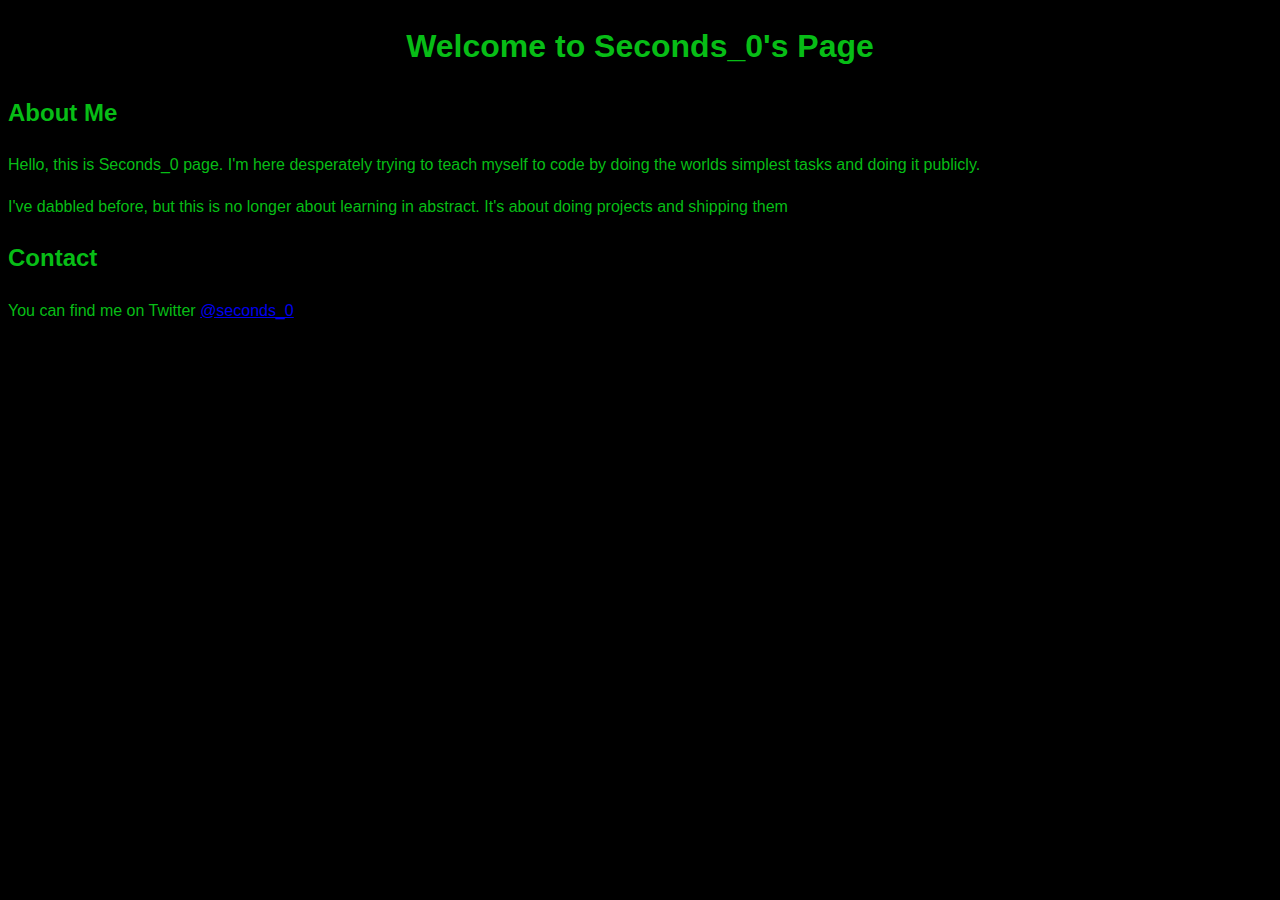
==== index.html @ f5dabe31 "Initial Commit!" ====
<!DocType html>
<html>
    <head>
        <title> Seconds_0's Page</title>
        <link rel="stylesheet" type="text/css" href="styles.css">
    </head>
    <body>
        <header>
            <h1>Welcome to Seconds_0's Page</h1>
        </header>
        <section>
            <h2> About Me</h2>
            <p> Hello, this is Seconds_0 page. I'm here desperately trying to teach myself to code by doing the worlds simplest tasks and doing it publicly.</p>
            <p> I've dabbled before, but this is no longer about learning in abstract. It's about doing projects and shipping them</p>
        </section>
        <section>
            <h2>Contact</h2>
            <p> You can find me on Twitter <a href="https://twitter.com/seconds_0" target="_blank">@seconds_0</a></p>
        </section>
    </body>
</html>
---- styles.css ----
header {
    text-align: center;
    animation: bounce 2s infinite;
    
    }

body {
    font-family: Verdana, Geneva, Tahoma, sans-serif;
    line-height: 1.6;
    background-color: black;
    color:rgb(7, 189, 22)
}
@keyframes bounce {
    0% { transform: translateY(-10px);}
    50% { transform: translateY(10px);}
    100% { transform: translateY(-10px);}
}
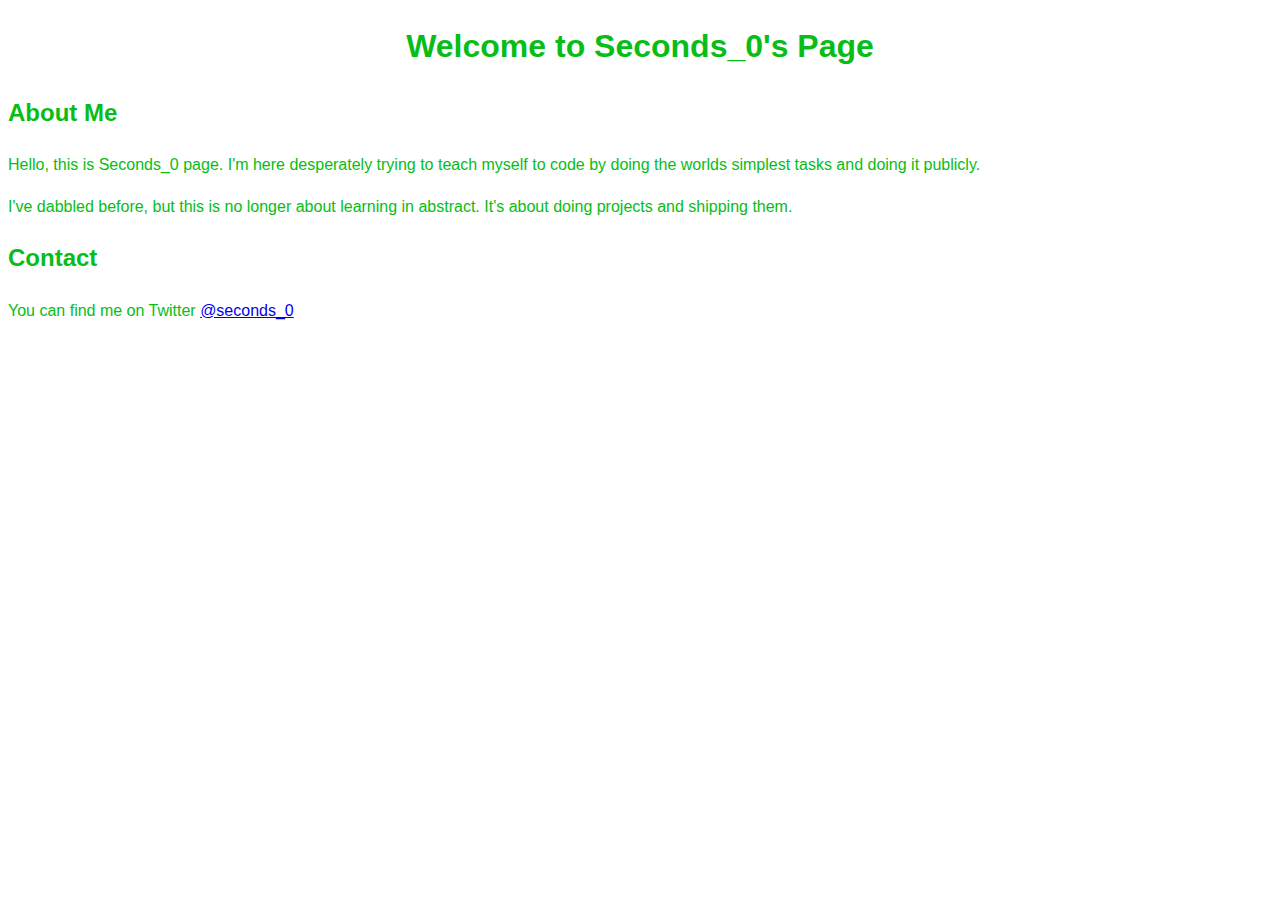
==== commit 58a15f97: "Testing deployment pipeline" ====
--- a/index.html
+++ b/index.html
@@ -1,7 +1,11 @@
 <!DocType html>
-<html>
+
+<html lang="en">
+  
     <head>
         <title> Seconds_0's Page</title>
+        <meta charset="UTF-8">
+        <meta name="viewport" content="width=device-width,initial-scale=1">
         <link rel="stylesheet" type="text/css" href="styles.css">
     </head>
     <body>
@@ -11,7 +15,7 @@
         <section>
             <h2> About Me</h2>
             <p> Hello, this is Seconds_0 page. I'm here desperately trying to teach myself to code by doing the worlds simplest tasks and doing it publicly.</p>
-            <p> I've dabbled before, but this is no longer about learning in abstract. It's about doing projects and shipping them</p>
+            <p> I've dabbled before, but this is no longer about learning in abstract. It's about doing projects and shipping them.</p>
         </section>
         <section>
             <h2>Contact</h2>
--- a/styles.css
+++ b/styles.css
@@ -7,7 +7,7 @@
 body {
     font-family: Verdana, Geneva, Tahoma, sans-serif;
     line-height: 1.6;
-    background-color: black;
+    background-color: rgb(255, 255, 255);
     color:rgb(7, 189, 22)
 }
 @keyframes bounce {
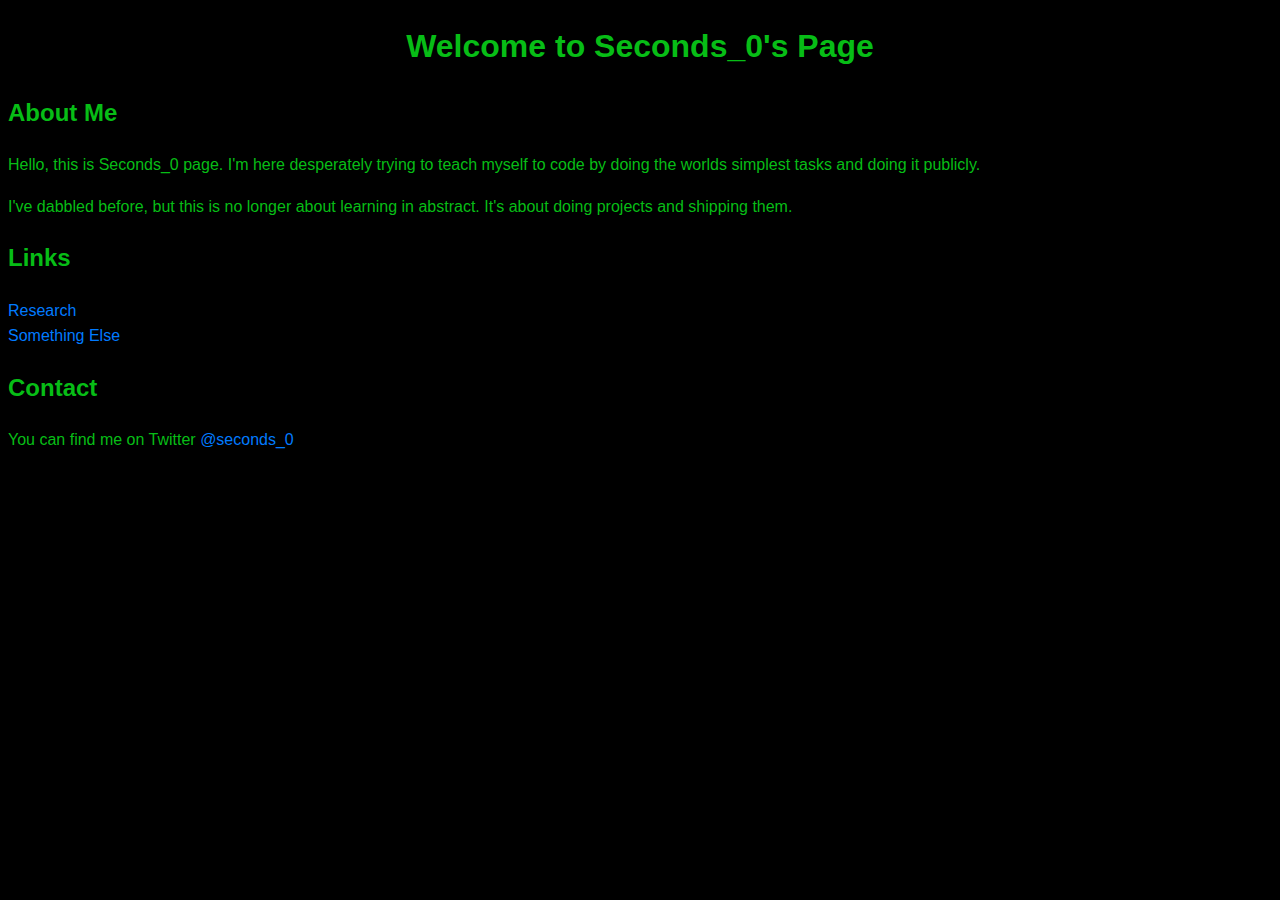
==== commit 63097f61: "Added Second Page (Reseach.html) Added styling for a button Added styling for lists" ====
--- a/index.html
+++ b/index.html
@@ -8,6 +8,17 @@
         <meta name="viewport" content="width=device-width,initial-scale=1">
         <link rel="stylesheet" type="text/css" href="styles.css">
     </head>
+    <style>
+        ul.square {
+            list-style-type: square;
+            list-style-position: outside;
+        }
+        ol.numbers {
+            list-style-type:upper-latin;
+            list-style-position: outside;
+        }
+        
+    </style>
     <body>
         <header>
             <h1>Welcome to Seconds_0's Page</h1>
@@ -17,6 +28,13 @@
             <p> Hello, this is Seconds_0 page. I'm here desperately trying to teach myself to code by doing the worlds simplest tasks and doing it publicly.</p>
             <p> I've dabbled before, but this is no longer about learning in abstract. It's about doing projects and shipping them.</p>
         </section>
+        <section> 
+            <h2>Links</h2>
+            <ul.square>
+                <li><a href="Research.html">Research</a></li>
+                <li><a href="index.html">Something Else</a></li>
+            </ul.square></ul>
+        </section>
         <section>
             <h2>Contact</h2>
             <p> You can find me on Twitter <a href="https://twitter.com/seconds_0" target="_blank">@seconds_0</a></p>
--- a/styles.css
+++ b/styles.css
@@ -7,11 +7,54 @@
 body {
     font-family: Verdana, Geneva, Tahoma, sans-serif;
     line-height: 1.6;
-    background-color: rgb(255, 255, 255);
-    color:rgb(7, 189, 22)
+    background-color: rgb(0, 0, 0);
+    color:rgb(7, 189, 22);
+
 }
 @keyframes bounce {
     0% { transform: translateY(-10px);}
     50% { transform: translateY(10px);}
     100% { transform: translateY(-10px);}
+}
+
+a:link {
+    color: rgb(0, 123, 255); 
+    text-decoration: none;
+}
+
+a:visited {
+    color: rgb(153, 102, 255); 
+    text-decoration: underline;
+}
+
+a:hover {
+    color: rgb(255, 159, 64); 
+    text-decoration: underline;
+}
+
+a:active {
+    color: rgb(255, 99, 71); 
+}
+
+
+
+.home-button {
+    display: inline-block;
+    padding: 8px 15px;
+    margin: 5px;
+    background-color: rgb(7, 189, 22);
+    color: black;
+    text-align: center;
+    text-decoration: none;
+    font-weight: bold;
+    border-radius: 5px;
+    transition: background-color 0.3s ease;
+
+}
+
+.home-button:hover {
+    /* <background-color: white;> */
+    color:rgb(7, 189, 22);
+    text-decoration: none;
+
 }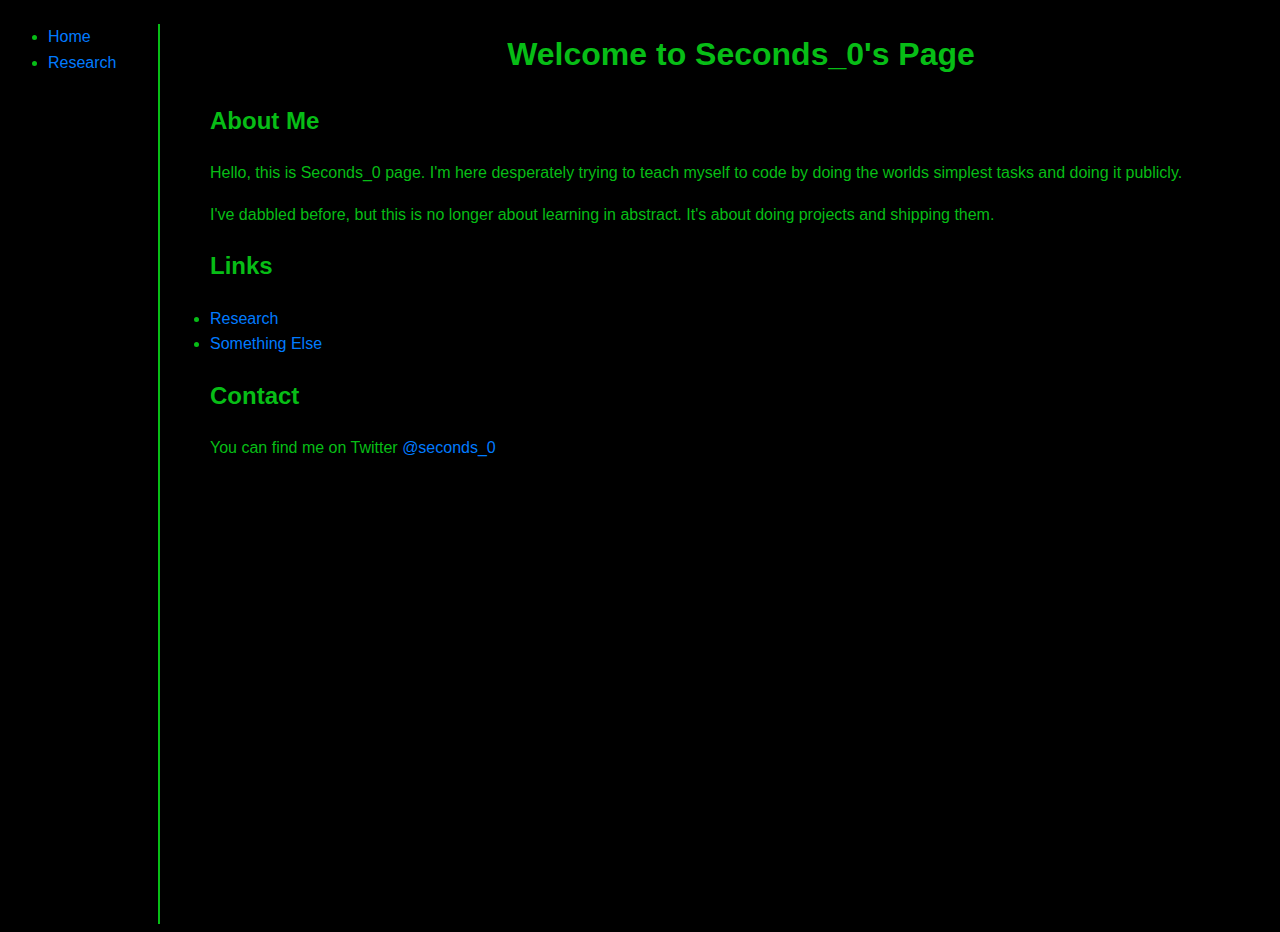
==== commit 09b7833b: "Added left navbar" ====
--- a/index.html
+++ b/index.html
@@ -19,25 +19,33 @@
         }
         
     </style>
+  
     <body>
-        <header>
-            <h1>Welcome to Seconds_0's Page</h1>
-        </header>
-        <section>
-            <h2> About Me</h2>
-            <p> Hello, this is Seconds_0 page. I'm here desperately trying to teach myself to code by doing the worlds simplest tasks and doing it publicly.</p>
-            <p> I've dabbled before, but this is no longer about learning in abstract. It's about doing projects and shipping them.</p>
-        </section>
-        <section> 
-            <h2>Links</h2>
-            <ul.square>
-                <li><a href="Research.html">Research</a></li>
-                <li><a href="index.html">Something Else</a></li>
-            </ul.square></ul>
-        </section>
-        <section>
-            <h2>Contact</h2>
-            <p> You can find me on Twitter <a href="https://twitter.com/seconds_0" target="_blank">@seconds_0</a></p>
-        </section>
+        <div id="ele_navbar">
+
+            <script src="navbar/ele_navbar.js"></script>
+        </div>
+        
+        <div class="content">
+            <header>
+                <h1>Welcome to Seconds_0's Page</h1>
+            </header>
+            <section>
+                <h2> About Me</h2>
+                <p> Hello, this is Seconds_0 page. I'm here desperately trying to teach myself to code by doing the worlds simplest tasks and doing it publicly.</p>
+                <p> I've dabbled before, but this is no longer about learning in abstract. It's about doing projects and shipping them.</p>
+            </section>
+            <section> 
+                <h2>Links</h2>
+                <ul.square>
+                    <li><a href="page_research.html">Research</a></li>
+                    <li><a href="index.html">Something Else</a></li>
+                </ul.square>
+            </section>
+            <section>
+                <h2>Contact</h2>
+                <p> You can find me on Twitter <a href="https://twitter.com/seconds_0" target="_blank">@seconds_0</a></p>
+            </section>
+        </div>
     </body>
 </html>--- a/styles.css
+++ b/styles.css
@@ -9,6 +9,7 @@
     line-height: 1.6;
     background-color: rgb(0, 0, 0);
     color:rgb(7, 189, 22);
+    display: flex;
 
 }
 @keyframes bounce {
@@ -48,13 +49,33 @@
     text-decoration: none;
     font-weight: bold;
     border-radius: 5px;
-    transition: background-color 0.3s ease;
+        
+}
 
+.home-button:link{
+    color:black;
+}
+
+.home-button:visited{
+    color:black;
 }
 
 .home-button:hover {
-    /* <background-color: white;> */
+    background-color:black;
     color:rgb(7, 189, 22);
     text-decoration: none;
+    
+    }
 
+nav {
+    width: 150px;
+    flex-shrink: 0;
+    height:100vh;
+    background-color:black;
+    border-right: 2px solid rgb(7, 189, 22);
+}
+
+.content {
+    flex-grow: 1;
+    margin-left: 50px;
 }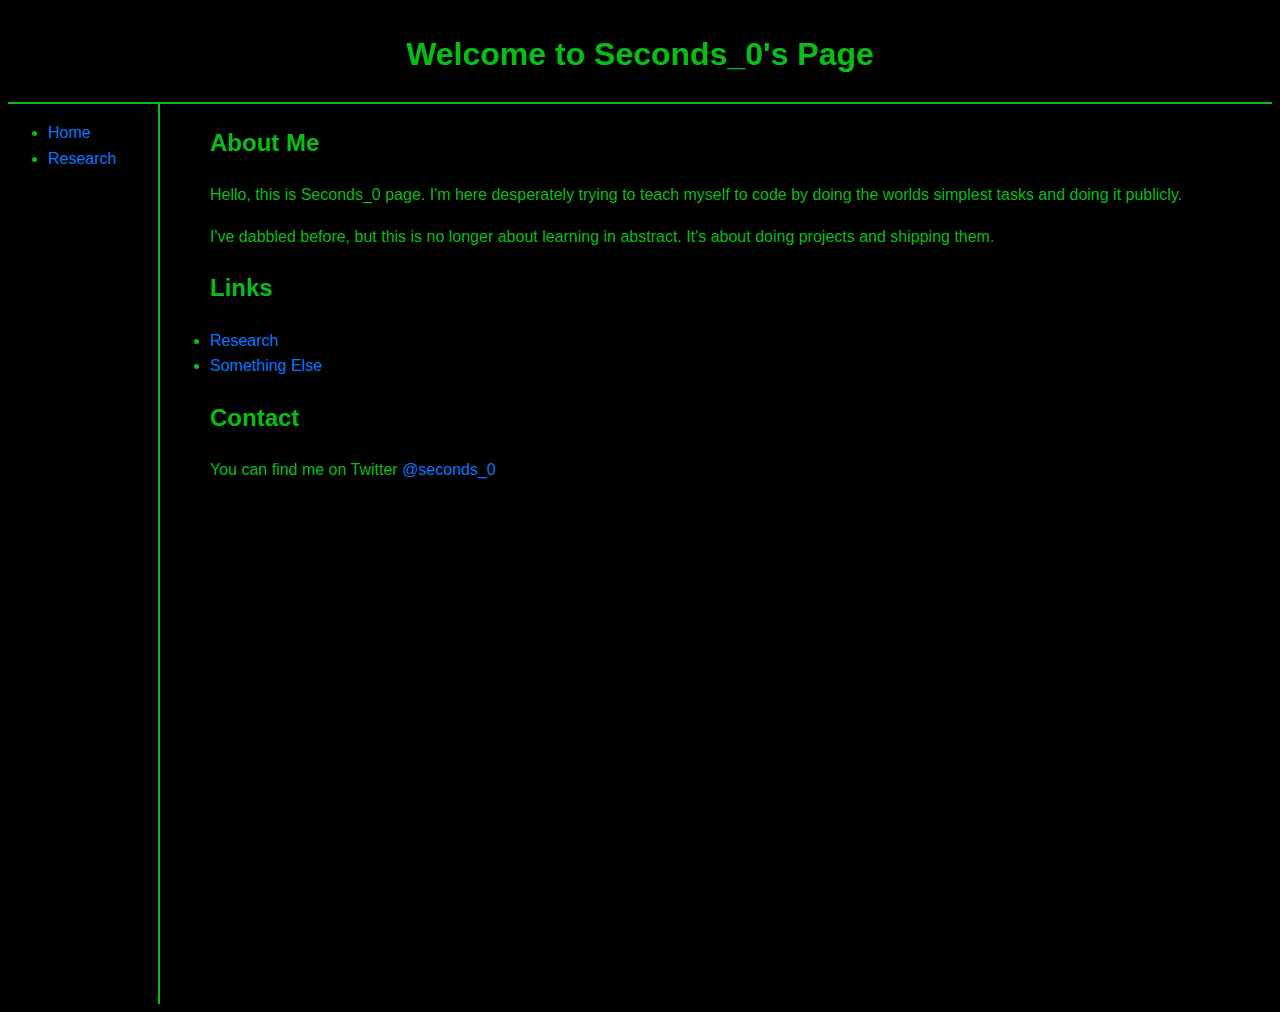
==== commit dc5c2100: "- Used Flexbox to organize sidebar and put it below the title. - Contained title and seperated out t" ====
--- a/index.html
+++ b/index.html
@@ -21,31 +21,39 @@
     </style>
   
     <body>
-        <div id="ele_navbar">
+        <div class="title-container">
+            <div class="title-content">
+                <h1>Welcome to Seconds_0's Page</h1>
+            </div>
+        </div>
 
-            <script src="navbar/ele_navbar.js"></script>
+        <div class="navbar-and-content">
+            <nav id="ele_navbar">
+                
+            </nav>
+
+            <div class="content">
+                <section>
+                    <h2> About Me</h2>
+                    <p> Hello, this is Seconds_0 page. I'm here desperately trying to teach myself to code by doing the worlds simplest tasks and doing it publicly.</p>
+                    <p> I've dabbled before, but this is no longer about learning in abstract. It's about doing projects and shipping them.</p>
+                </section>
+                <section> 
+                    <h2>Links</h2>
+                    <ul.square>
+                        <li><a href="page_research.html">Research</a></li>
+                        <li><a href="index.html">Something Else</a></li>
+                    </ul.square>
+                </section>
+                <section>
+                    <h2>Contact</h2>
+                    <p> You can find me on Twitter <a href="https://twitter.com/seconds_0" target="_blank">@seconds_0</a></p>
+                </section>
+            </div>
+
         </div>
-        
-        <div class="content">
-            <header>
-                <h1>Welcome to Seconds_0's Page</h1>
-            </header>
-            <section>
-                <h2> About Me</h2>
-                <p> Hello, this is Seconds_0 page. I'm here desperately trying to teach myself to code by doing the worlds simplest tasks and doing it publicly.</p>
-                <p> I've dabbled before, but this is no longer about learning in abstract. It's about doing projects and shipping them.</p>
-            </section>
-            <section> 
-                <h2>Links</h2>
-                <ul.square>
-                    <li><a href="page_research.html">Research</a></li>
-                    <li><a href="index.html">Something Else</a></li>
-                </ul.square>
-            </section>
-            <section>
-                <h2>Contact</h2>
-                <p> You can find me on Twitter <a href="https://twitter.com/seconds_0" target="_blank">@seconds_0</a></p>
-            </section>
-        </div>
+<!-- /* Scripts */ -->
+        <script src="navbar/ele_navbar.js"></script> 
+
     </body>
 </html>--- a/styles.css
+++ b/styles.css
@@ -1,16 +1,10 @@
-header {
-    text-align: center;
-    animation: bounce 2s infinite;
-    
-    }
 
 body {
     font-family: Verdana, Geneva, Tahoma, sans-serif;
     line-height: 1.6;
     background-color: rgb(0, 0, 0);
     color:rgb(7, 189, 22);
-    display: flex;
-
+   
 }
 @keyframes bounce {
     0% { transform: translateY(-10px);}
@@ -67,15 +61,36 @@
     
     }
 
-nav {
-    width: 150px;
-    flex-shrink: 0;
+.title-container{
+    width: 100%;
+    background-color: black;
+    display: flex;
+    flex-direction: column;
+    border-bottom: 2px solid rgb(7, 189, 22);
+        
+}
+
+.title-content{
+    color: rgb(7, 189, 22);
+    text-align: center;
+    animation: bounce 2s infinite;
+}
+
+.navbar-and-content{
+    display: flex;
+    flex-direction: row;
+}
+
+#ele_navbar {
+    flex: 0 0 150px;
     height:100vh;
     background-color:black;
     border-right: 2px solid rgb(7, 189, 22);
-}
+    }
 
 .content {
     flex-grow: 1;
     margin-left: 50px;
-}+    
+}
+
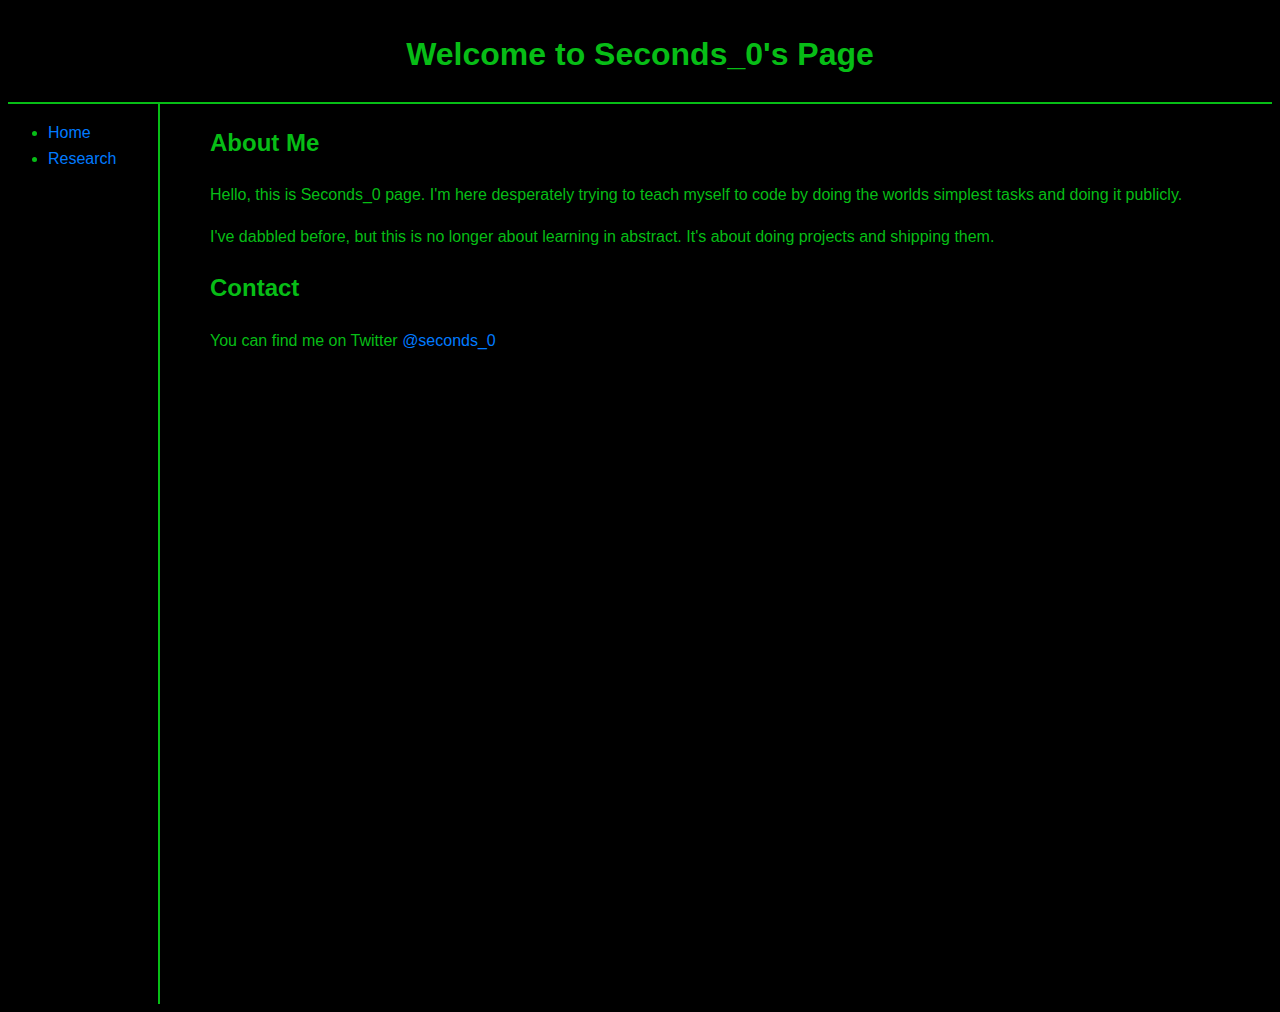
==== commit 0292fa1a: "fixing bad deploy" ====
--- a/index.html
+++ b/index.html
@@ -21,6 +21,7 @@
     </style>
   
     <body>
+        <div id="preloader"></div>
         <div class="title-container">
             <div class="title-content">
                 <h1>Welcome to Seconds_0's Page</h1>
@@ -39,11 +40,6 @@
                     <p> I've dabbled before, but this is no longer about learning in abstract. It's about doing projects and shipping them.</p>
                 </section>
                 <section> 
-                    <h2>Links</h2>
-                    <ul.square>
-                        <li><a href="page_research.html">Research</a></li>
-                        <li><a href="index.html">Something Else</a></li>
-                    </ul.square>
                 </section>
                 <section>
                     <h2>Contact</h2>
--- a/styles.css
+++ b/styles.css
@@ -42,7 +42,7 @@
     text-align: center;
     text-decoration: none;
     font-weight: bold;
-    border-radius: 5px;
+    border-radius: 6px;
         
 }
 
@@ -77,8 +77,9 @@
 }
 
 .navbar-and-content{
-    display: flex;
     flex-direction: row;
+    opacity: 0;
+    transition: opacity 0.5s ease-in-out;
 }
 
 #ele_navbar {
@@ -94,3 +95,8 @@
     
 }
 
+.flex-layout {
+    display: flex;
+    flex-direction: row;
+    justify-content: flex-start;
+}
